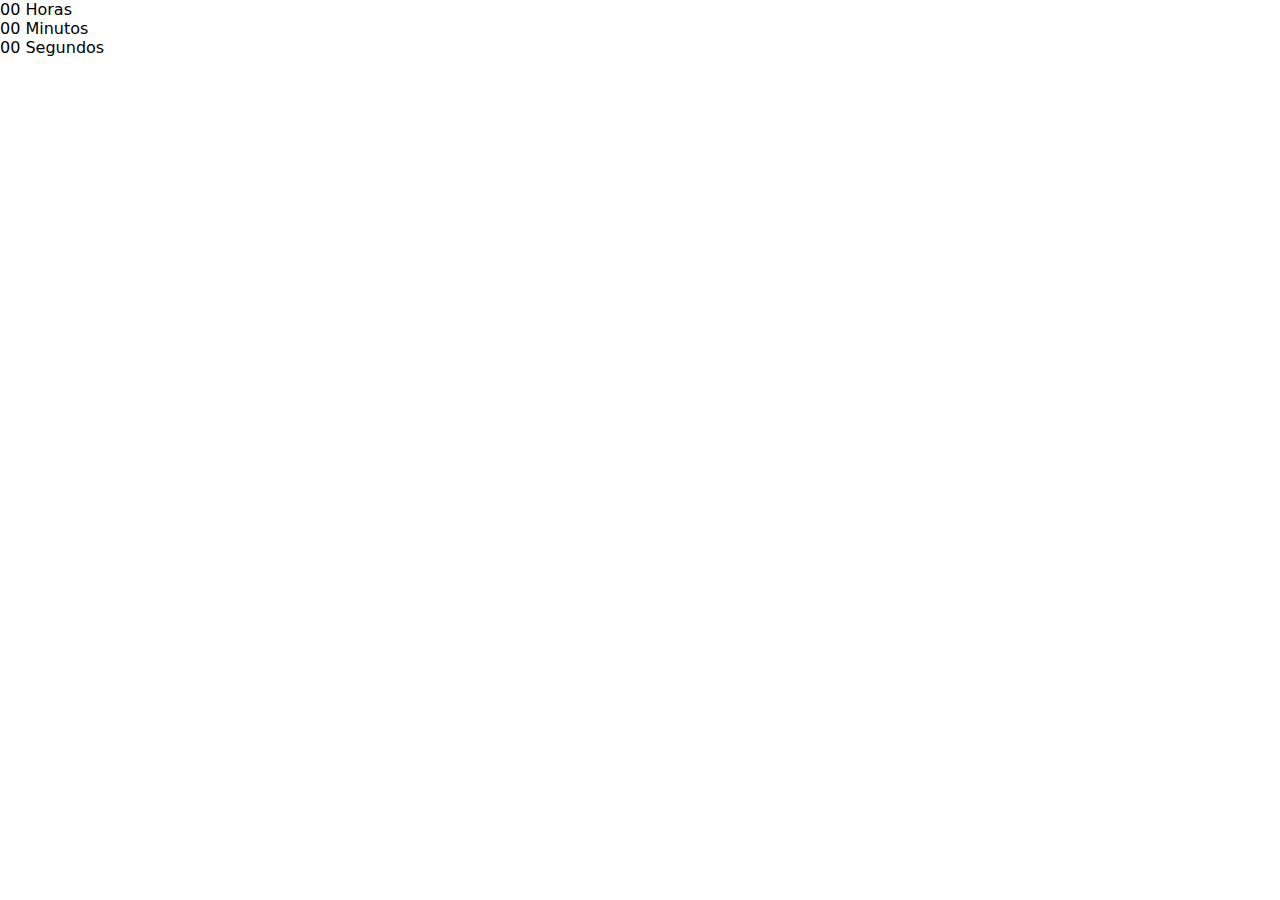
==== watch/index.html @ 360c61de "img" ====
<!DOCTYPE html>
<html lang="pt-br">
<head>
  <meta charset="UTF-8">
  <meta name="viewport" content="width=device-width, initial-scale=1.0">
  <link rel="stylesheet" href="global/style.css">
  <title>Relogio Digital</title>
</head>
<body>

  <main class="relogio">
    <div class="clock">
      <span id="horas">00</span>
      <span class="tempo">Horas</span>
    </div>

    <div class="clock">
      <span id="Minutos">00</span>
      <span class="tempo">Minutos</span>
    </div>

    <div class="clock">
      <span id="Segundos">00</span>
      <span class="tempo">Segundos</span>
    </div>

  </main>

  
</body>
</html>
---- watch/global/style.css ----
* {
  margin: 0;
  padding: 0;
  box-sizing: border-box;
  font-family: system-ui, -apple-system, BlinkMacSystemFont, 'Segoe UI', Roboto, Oxygen, Ubuntu, Cantarell, 'Open Sans', 'Helvetica Neue', sans-serif;
}

body {
  
  
}
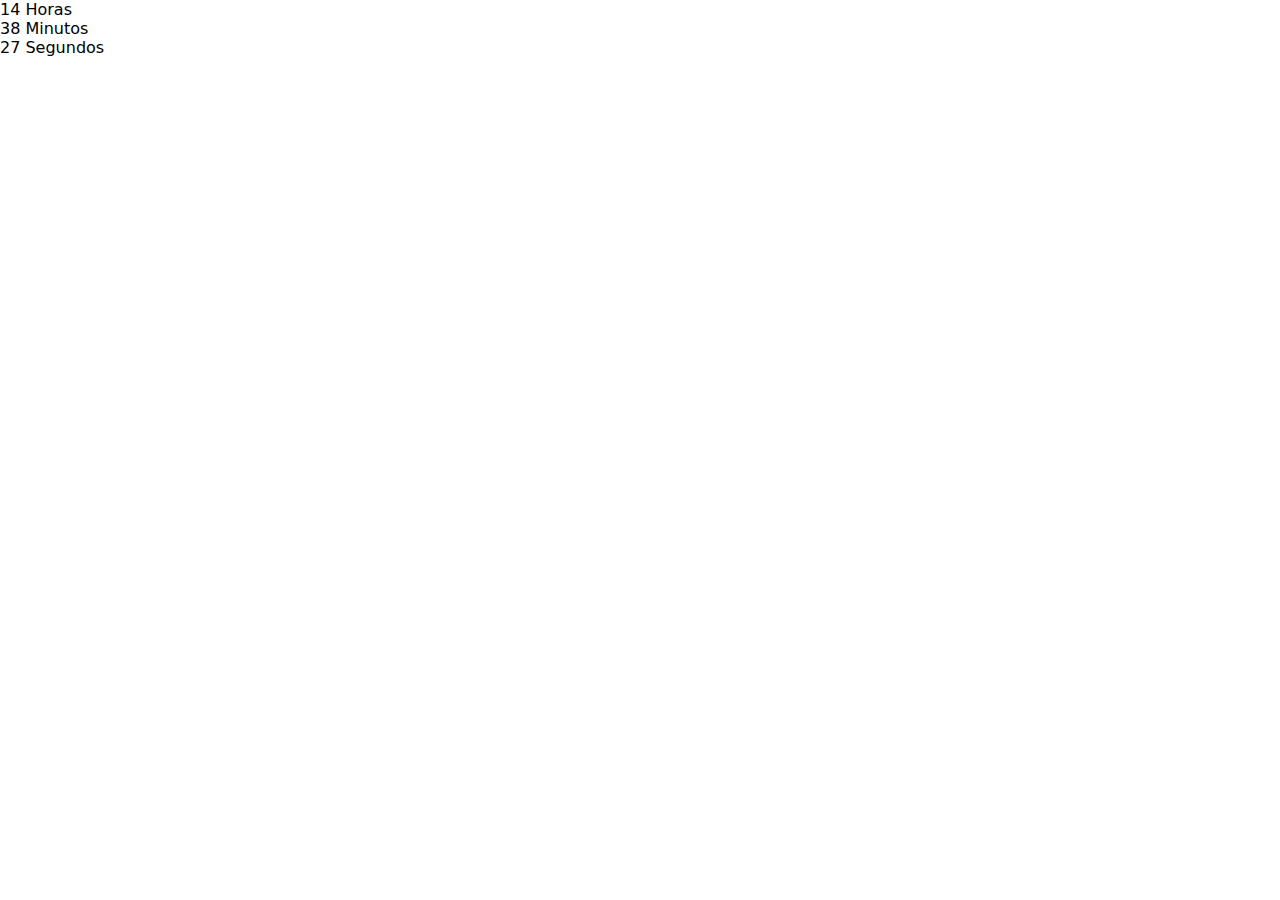
==== commit e85f15dd: "js" ====
--- a/watch/index.html
+++ b/watch/index.html
@@ -4,7 +4,7 @@
   <meta charset="UTF-8">
   <meta name="viewport" content="width=device-width, initial-scale=1.0">
   <link rel="stylesheet" href="global/style.css">
-  <title>Relogio Digital</title>
+  <title>Relógio Digital</title>
 </head>
 <body>
 
@@ -15,17 +15,17 @@
     </div>
 
     <div class="clock">
-      <span id="Minutos">00</span>
+      <span id="minutos">00</span>
       <span class="tempo">Minutos</span>
     </div>
 
     <div class="clock">
-      <span id="Segundos">00</span>
+      <span id="segundos">00</span>
       <span class="tempo">Segundos</span>
     </div>
 
   </main>
 
-  
+  <script src="script.js"></script>
 </body>
 </html>